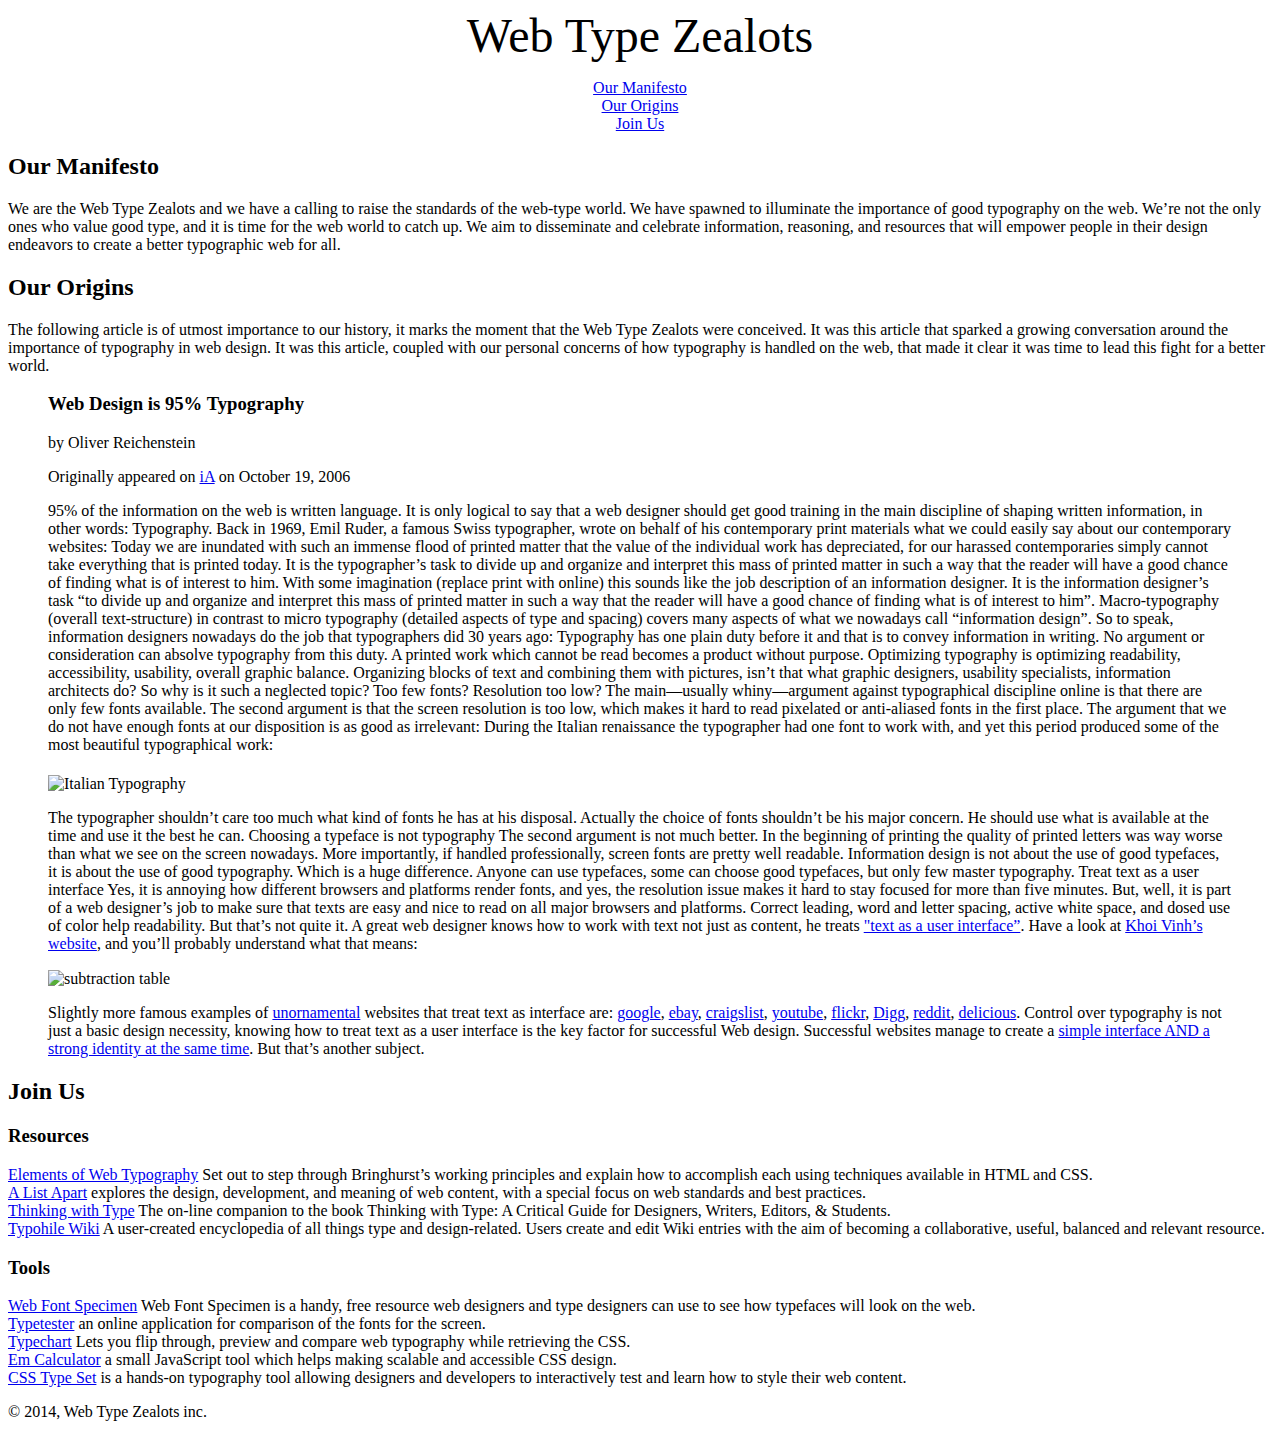
==== WebZealots_rawlings.html @ f4805440 "replaced with right one" ====
<!doctype html>
<html>
<head>
<meta charset="UTF-8">
<title>Web Type Zealots</title>

<link rel="stylesheet" link type="text/css" href="web/stylesheet.css">

</head>

<body>
<header>
<div align="center"><font size="500%",>Web Type Zealots</font>
</div>
  
</header>
<div>
<nav>
<div align="center">
<dl>
<dt>
<a href="#C1">Our Manifesto</a></dt>
<dt><a href="#C2">Our Origins</a></dt>
<dt><a href="#C3">Join Us</a></dt>
</dl>
</div>
</nav>

<h2><a id="C1">Our Manifesto</a>
</h2>
<p>We are the Web Type Zealots and we have a calling to raise the standards of the web-type world. We have spawned to illuminate the importance of good typography on the web. We’re not the only ones who value good type, and it is time for the web world to catch up. We aim to disseminate and celebrate information, reasoning, and resources that will empower people in their design endeavors to create a better typographic web for all.</p>
<h2>
<a id="C2">Our Origins</a></h2>
<p>The following article is of utmost importance to our history, it marks the moment that the Web Type Zealots were conceived. It was this article that sparked a growing conversation around the importance of typography in web design. It was this article, coupled with our personal concerns of how typography is handled on the web, that made it clear it was time to lead this fight for a better world.</p>
<blockquote><article>
 <h3>Web Design is 95% Typography</h3>
  <p><author>by Oliver Reichenstein</author></p>
 <p><author> Originally appeared on <a href=http://ia.net/blog/the-web-is-all-about-typography-period>iA</a> on October 19, 2006</p>
<p>95% of the information on the web is written language. It is only logical to say that a web designer should get good training in the main discipline of shaping written information, in other words: Typography.
Back in 1969, Emil Ruder, a famous Swiss typographer, wrote on behalf of his contemporary print materials what we could easily say about our contemporary websites:
Today we are inundated with such an immense flood of printed matter that the value of the individual work has depreciated, for our harassed contemporaries simply cannot take everything that is printed today. It is the typographer’s task to divide up and organize and interpret this mass of printed matter in such a way that the reader will have a good chance of finding what is of interest to him.
With some imagination (replace print with online) this sounds like the job description of an information designer. It is the information designer’s task “to divide up and organize and interpret this mass of printed matter in such a way that the reader will have a good chance of finding what is of interest to him”.
Macro-typography (overall text-structure) in contrast to micro typography (detailed aspects of type and spacing) covers many aspects of what we nowadays call “information design”. So to speak, information designers nowadays do the job that typographers did 30 years ago:
Typography has one plain duty before it and that is to convey information in writing. No argument or consideration can absolve typography from this duty. A printed work which cannot be read becomes a product without purpose.
Optimizing typography is optimizing readability, accessibility, usability, overall graphic balance. Organizing blocks of text and combining them with pictures, isn’t that what graphic designers, usability specialists, information architects do? So why is it such a neglected topic?
Too few fonts? Resolution too low?
The main—usually whiny—argument against typographical discipline online is that there are only few fonts available. The second argument is that the screen resolution is too low, which makes it hard to read pixelated or anti-aliased fonts in the first place.
The argument that we do not have enough fonts at our disposition is as good as irrelevant: During the Italian renaissance the typographer had one font to work with, and yet this period produced some of the most beautiful typographical work:</p>
<img src="http://cloudfront4.ia.net/wp-content/uploads/2006/11/speciamen.gif", alt="Italian Typography", align="middle">
<p>The typographer shouldn’t care too much what kind of fonts he has at his disposal. Actually the choice of fonts shouldn’t be his major concern. He should use what is available at the time and use it the best he can.
Choosing a typeface is not typography
The second argument is not much better. In the beginning of printing the quality of printed letters was way worse than what we see on the screen nowadays. More importantly, if handled professionally, screen fonts are pretty well readable.
Information design is not about the use of good typefaces, it is about the use of good typography. Which is a huge difference. Anyone can use typefaces, some can choose good typefaces, but only few master typography.
Treat text as a user interface
Yes, it is annoying how different browsers and platforms render fonts, and yes, the resolution issue makes it hard to stay focused for more than five minutes. But, well, it is part of a web designer’s job to make sure that texts are easy and nice to read on all major browsers and platforms. Correct leading, word and letter spacing, active white space, and dosed use of color help readability. But that’s not quite it. A great web designer knows how to work with text not just as content, he treats <a href=“http://www.cameronmoll.com/archives/001266.html">"text as a user interface”</a>. Have a look at <a href=http://www.subtraction.com/>Khoi Vinh’s website</a>, and you’ll probably understand what that means:
<p><img src="http://cloudfront4.ia.net/wp-content/uploads/2006/11/koih.gif" alt="subtraction table" align="center"></p>
 
Slightly more famous examples of <a href=http://en.wikipedia.org/wiki/Ornament_and_Crime>unornamental</a> websites that treat text as interface are: <a href=https://www.google.com/?gws_rd=ssl>google</a>, <a href= http://www.ebay.com/>ebay</a>, <a href=www.craigslist.com>craigslist</a>, <a href=www.youtube.com>youtube</a>, <a href=www.flickr.com>flickr</a>, <a href=www.digg.com>Digg</a>, <a href=www.reddit.com>reddit</a>, <a href=https://delicious.com/post?url=/the-web-is-all-about-typography-period>delicious</a>. Control over typography is not just a basic design necessity, knowing how to treat text as a user interface is the key factor for successful Web design. Successful websites manage to create a <a href="http://ia.net/blog/the-interface-of-a-cheeseburger"/>simple interface AND a strong identity at the same time</a>. But that’s another subject.</p>
</article>
</blockquote>

<h2><a id="C3">Join Us</a>
</h2>
<h3>Resources</h3>

<dl>
<dt>
<a href="http://webtypography.net/toc/">Elements of Web Typography</a> Set out to step through Bringhurst’s working principles and explain how to accomplish each using techniques available in HTML and CSS.</dt>

<dt><a href="http://alistapart.com/topic/typography-web-fonts">A List Apart</a>
 explores the design, development, and meaning of web content, with a special focus on web standards and best practices.</dt>

<dt><a href="http://www.thinkingwithtype.com/">Thinking with Type</a> The on-line companion to the book Thinking with Type: A Critical Guide for Designers, Writers, Editors, & Students.</dt>

<dt><a href="http://typophile.com/search/node/start">Typohile Wiki</a> A user-created encyclopedia of all things type and design-related. Users create and edit Wiki entries with the aim of becoming a collaborative, useful, balanced and relevant resource.</dt>
</dl>

<h3>Tools</h3>
<dl>
<dt>
<a href="http://webfontspecimen.com/">Web Font Specimen</a>
 Web Font Specimen is a handy, free resource web designers and type designers can use to see how typefaces will look on the web.
</dt>
<dt> 
<a href="http://www.typetester.org/">Typetester</a> an online application for comparison of the fonts for the screen.
</dt>
<dt>
<a href="http://www.typechart.com/">Typechart</a>
 Lets you flip through, preview and compare web typography while retrieving the CSS.</dt>
<dt>
<a href="http://riddle.pl/emcalc/">Em Calculator</a> a small JavaScript tool which helps making scalable and accessible CSS design.</dt>
<dt>
<a href="http://csstypeset.com/">CSS Type Set</a>
 is a hands-on typography tool allowing designers and developers to interactively test and learn how to style their web content.</dt>
</dl>
<footer>&copy; 2014, Web Type Zealots inc. </footer>



</body>
</html>
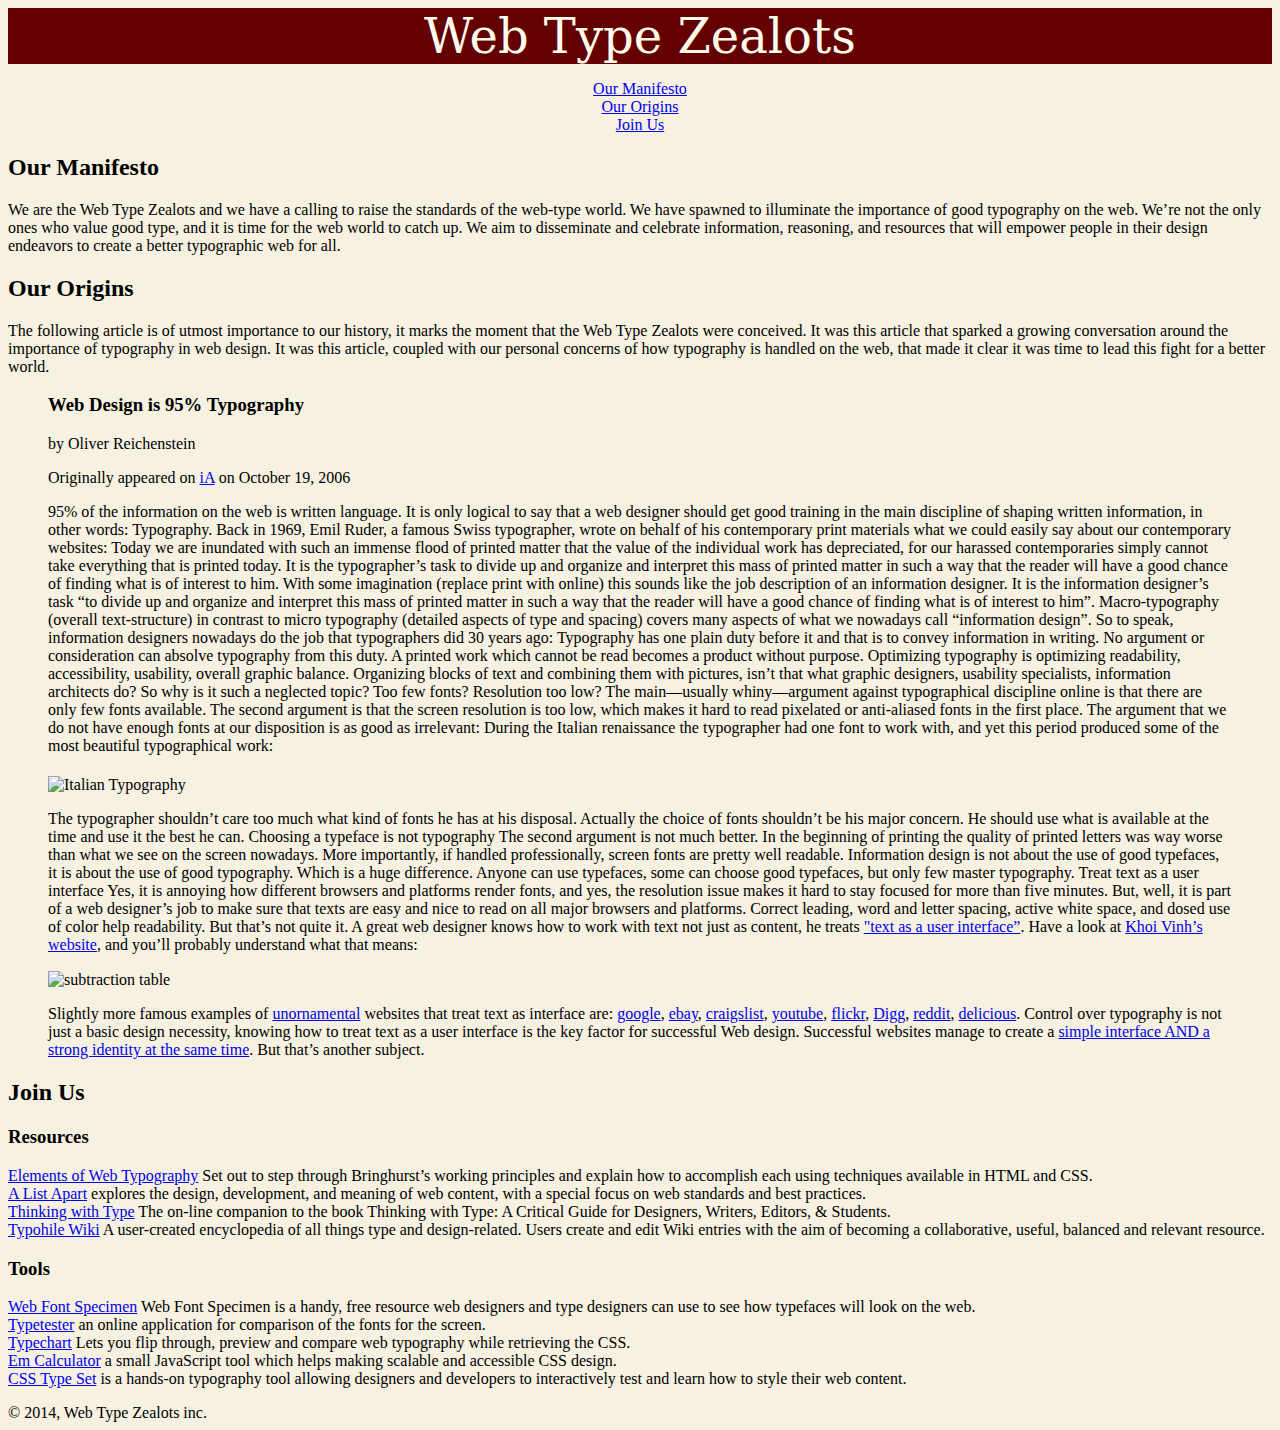
==== commit 1bc67a56: "fix link" ====
--- a/WebZealots_rawlings.html
+++ b/WebZealots_rawlings.html
@@ -4,7 +4,7 @@
 <meta charset="UTF-8">
 <title>Web Type Zealots</title>
 
-<link rel="stylesheet" link type="text/css" href="web/stylesheet.css">
+<link rel="stylesheet" link type="text/css" href="stylesheet.css">
 
 </head>
 
--- a/stylesheet.css
+++ b/stylesheet.css
@@ -0,0 +1,15 @@
+body{background-color:#F6F1E0}
+
+
+{border:solid 1px green}
+
+p
+{font:Cambria, "Hoefler Text", "Liberation Serif", Times, "Times New Roman", serif}
+
+header
+{font-family:Constantia, "Lucida Bright", "DejaVu Serif", Georgia, serif; background-color:#630001; align-content:center; color:#FFFCEC; align-content:center}
+
+
+
+
+
